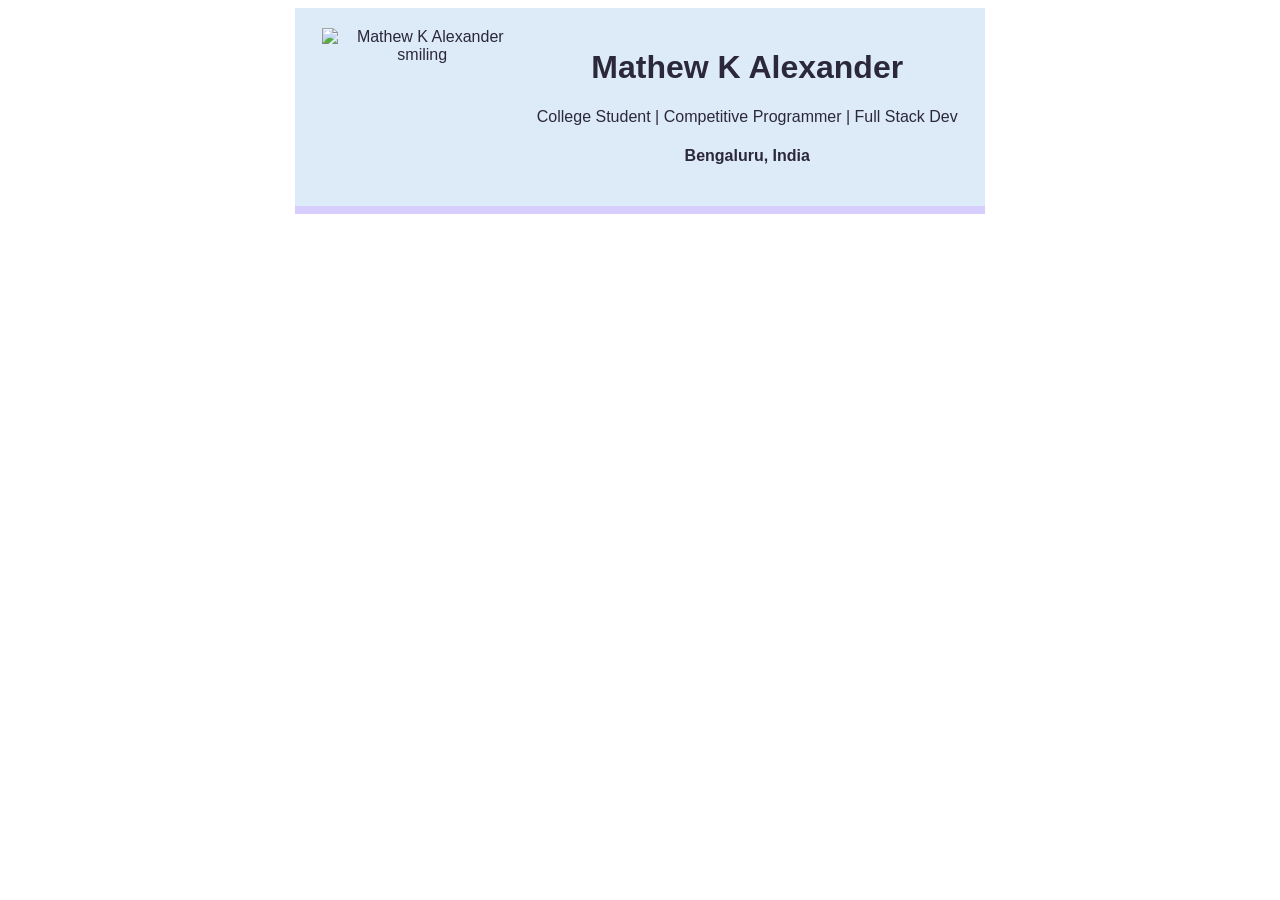
==== main.html @ f1968b9f "Add files via upload" ====
<!doctype html>
<html>
    <head>
        <link rel="stylesheet" href="style.css">
    </head>
    <body>
        <div class="card">
            <img class="my_pic" src="pics/mathew_museum_pic_2.jpg" alt="Mathew K Alexander smiling">
            <div>
                <h1>Mathew K Alexander</h1>
                <p> College Student | Competitive Programmer | Full Stack Dev</p>
                <h4> Bengaluru, India</h4>
            </div>
        </div>
    <body>
    </html>
---- style.css ----
.card{
    width: 650px;
    font-family:sans-serif;
    display: flex;
    margin: 0px auto;
    padding: 20px;
    justify-content: space-around;
    text-align: center;
    background: #ddebf8;
    color: #2b2839;
    border-bottom: 8px solid #d8cefe;
}

.my_pic{
    width:200px
}
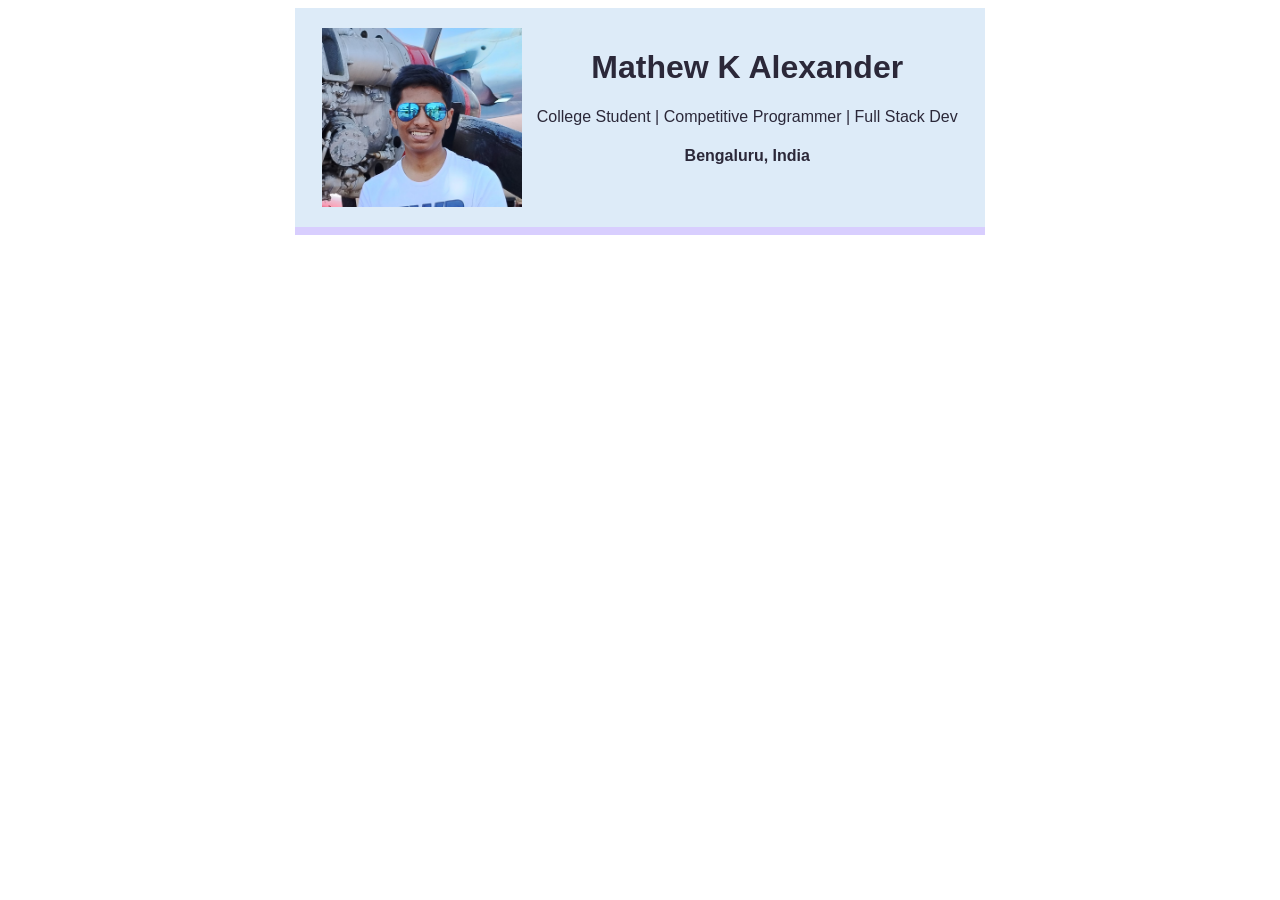
==== commit 42647e58: "Update main.html" ====
--- a/main.html
+++ b/main.html
@@ -12,5 +12,5 @@
                 <h4> Bengaluru, India</h4>
             </div>
         </div>
-    <body>
+    </body>
     </html>
--- a/style.css
+++ b/style.css
@@ -12,5 +12,5 @@
 }
 
 .my_pic{
-    width:200px
-}+    width:200px;
+}
